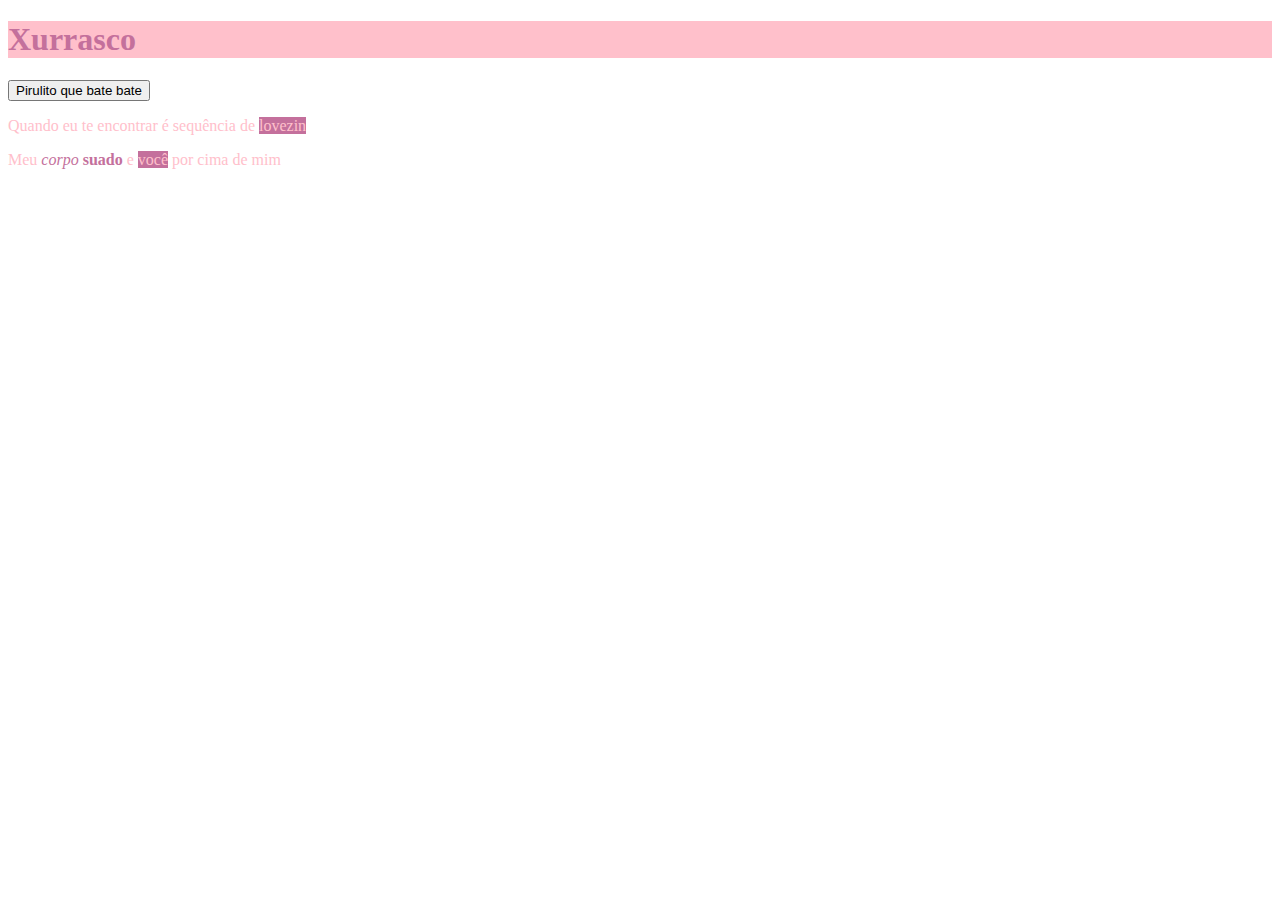
==== index.html @ 23652cf8 "Add files via upload" ====
<!DOCTYPE html>
<html>
    <head>
        <meta charset="utf-8">
        <title>Xurrasco</title>
        <style>
            span {
                background-color: rgb(196, 112, 156)
            }
            strong {
                color:rgb(196, 112, 156)
            }
            em {
                color:rgb(196, 112, 156)
            }
            h1 {
                color: rgb(196, 112, 156);
                background-color: pink;
                border: purple;
            }
            p {
                color: pink;
            }
        </style>
    </head>
    <body>
        <h1>Xurrasco</h1>
        <script>
            function teste() {
                document.write("Pirulito que já bateu");
            }
        </script>
        <button onclick="teste()">Pirulito que bate bate</button>
        <p>
            Quando eu te encontrar é sequência de <span>lovezin</span>
        </p>
        <p>Meu <em>corpo</em> <strong>suado</strong> e <span>você</span> por cima de mim</p>
    </body>
</html>
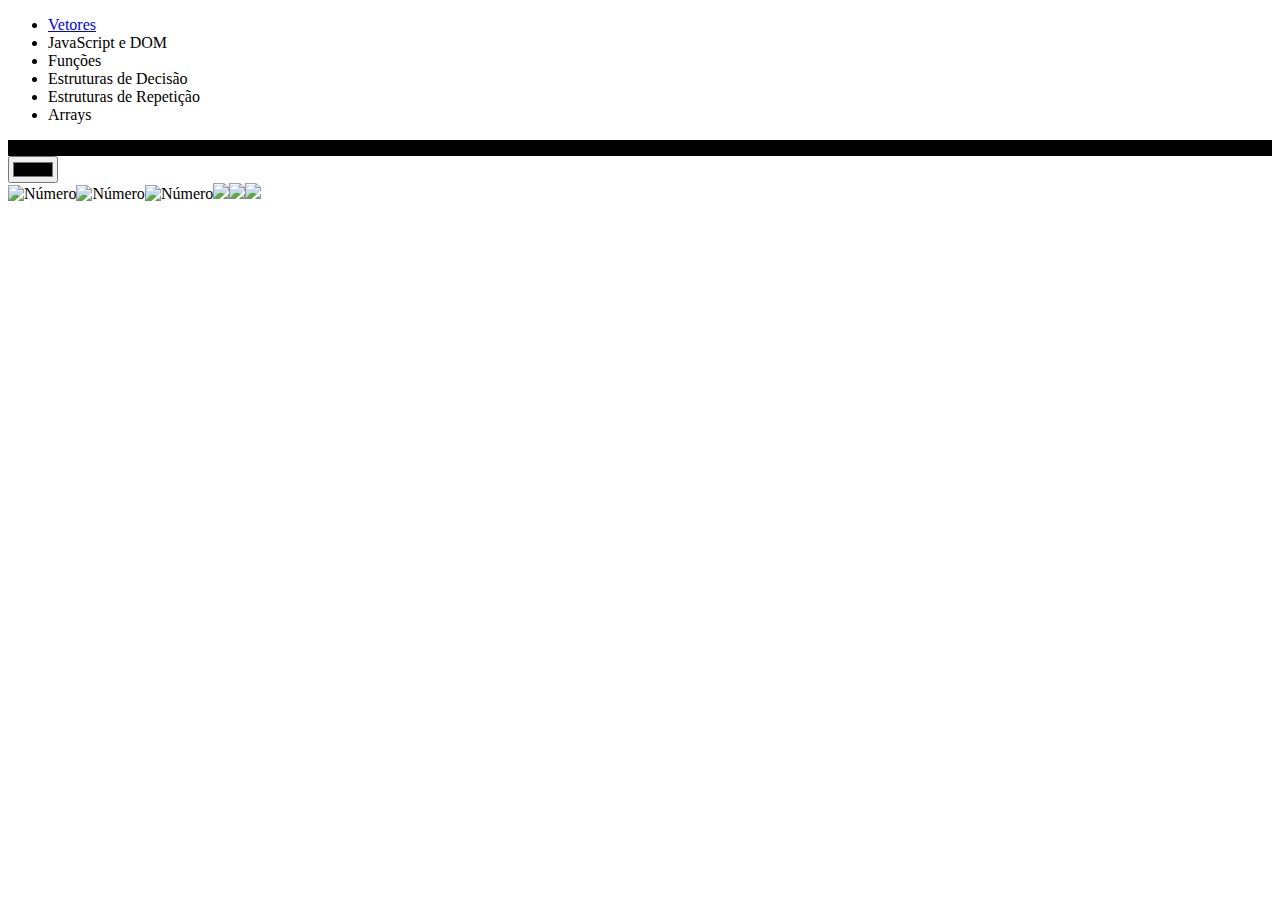
==== commit 8f379a02: "Add files via upload" ====
--- a/index.html
+++ b/index.html
@@ -1,39 +1,30 @@
 <!DOCTYPE html>
-<html>
-    <head>
-        <meta charset="utf-8">
-        <title>Xurrasco</title>
-        <style>
-            span {
-                background-color: rgb(196, 112, 156)
-            }
-            strong {
-                color:rgb(196, 112, 156)
-            }
-            em {
-                color:rgb(196, 112, 156)
-            }
-            h1 {
-                color: rgb(196, 112, 156);
-                background-color: pink;
-                border: purple;
-            }
-            p {
-                color: pink;
-            }
-        </style>
-    </head>
-    <body>
-        <h1>Xurrasco</h1>
-        <script>
-            function teste() {
-                document.write("Pirulito que já bateu");
-            }
-        </script>
-        <button onclick="teste()">Pirulito que bate bate</button>
-        <p>
-            Quando eu te encontrar é sequência de <span>lovezin</span>
-        </p>
-        <p>Meu <em>corpo</em> <strong>suado</strong> e <span>você</span> por cima de mim</p>
-    </body>
+<html lang="pt-br">
+<head>
+    <meta charset="UTF-8">
+    <meta http-equiv="X-UA-Compatible" content="IE=edge">
+    <meta name="viewport" content="width=device-width, initial-scale=1.0">
+    <title>Percorrendo Arrays</title>
+    <script src="script.js" defer></script>
+</head>
+<body>
+    <ul>
+       <li><a
+            href="https://developer.mozilla.org/en-US/docs/Learn/JavaScript/First_steps/Arrays"
+            target="_blank"
+        >Vetores</a></li>
+        <li>JavaScript e DOM</li>
+        <li>Funções</li>
+        <li>Estruturas de Decisão</li>
+        <li>Estruturas de Repetição</li>
+        <li>Arrays</li>
+    </ul>
+    <div>
+        <div id="colorida"></div>
+        <input type="color" id="input_cor">
+    </div>
+    <div id="imagens">
+
+    </div>
+</body>
 </html>